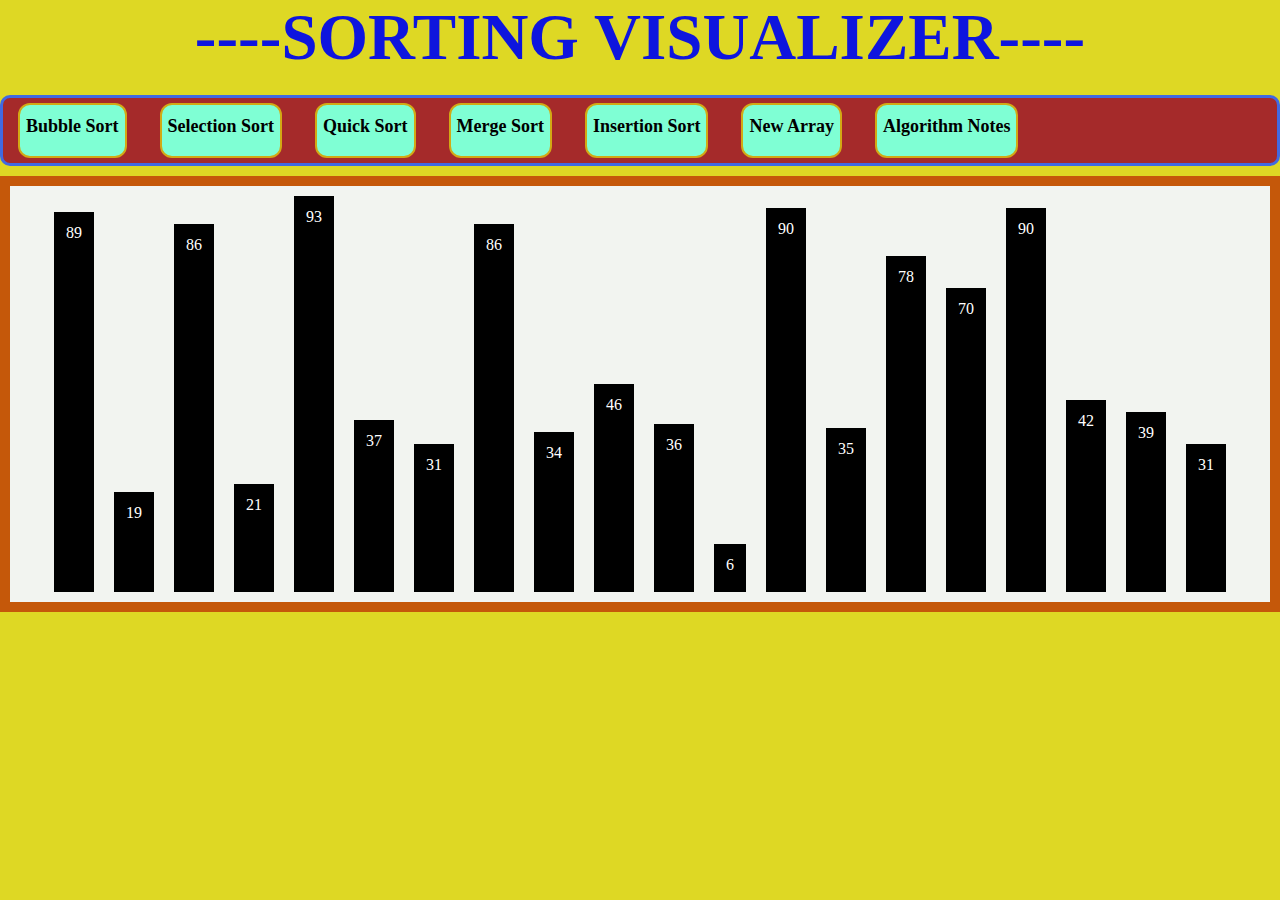
==== Sorting-Visualizer/index.html @ 1089cb58 "Add files via upload" ====
<!DOCTYPE html>
<html lang="en">
<head>
    <meta charset="UTF-8">
    <meta http-equiv="X-UA-Compatible" content="IE=edge">
    <meta name="viewport" content="width=device-width, initial-scale=1.0">
    <link rel="stylesheet"   href="sorting.css">
    <title>Document</title>
</head>
<body style="background-color: rgb(222, 216, 36);">
    <h1 style="color:rgb(14, 21, 222); text-align: center; font-size: 65px; font-family: 'Lucida Sans', 'Lucida Sans Regular', 'Lucida Grande';">----SORTING VISUALIZER----</h1>
   <div id="nav">
    <button onclick="bubbleSort()" class="btns" id="bubble">Bubble Sort</button>
    <button onclick="selectionSort()"  class="btns" id="selection">Selection Sort</button>
    <button class="btns" onclick="quicksort()" id="quick">Quick Sort</button>
    <button onclick="mergesort()" class="btns" id="merge">Merge Sort</button>
    <button onclick="insertionSort()"  class="btns" id="insertion">Insertion Sort</button>
    <button onclick="newarray()" class="btns" id="newarray">New  Array</button>
    <button  class="btns" onclick="window.location.href='second.html';" >Algorithm Notes</button>
    <!-- <button onclick="suggestion()" class="btns" id="notes">Contribute</button> -->
</div>
    
<section class="bars">
</section>
<script src="Sorting.js"></script>
<script type="module" src="NewArray.js"></script>
</body>
</html>
---- Sorting-Visualizer/sorting.css ----
*{
    margin: 0px;
}
.btns{

    margin-left: 15px;
    margin-right: 14px;
    margin-bottom: 5px;
    margin-top: 5px;
    border: solid 2px rgb(210, 169, 20);
    background-color: aquamarine;
    border-radius: 12px;
    font-size: large;
    font-weight: bold;
   font-family:'Lucida Sans Regular';
   height:55px;
  padding-bottom: 10px;
}
.bars{
   
    display:flex;
    flex-wrap: nowrap;
    background-color: hsl(90, 17%, 95%);
    border: 10px solid rgb(197, 88, 10);
    justify-content: center;
    align-items: flex-end;
    margin-top: 10px;
    
    box-sizing: border-box;
}
#nav{
    margin-top: 20px;
    display: block;
    height: 65px;
    align-items: center;
    position: sticky fixed;
    background-color: brown;
    border: solid 3px royalblue;
    border-radius: 10px;
}
#notes{
   margin-left: 27px; 
}
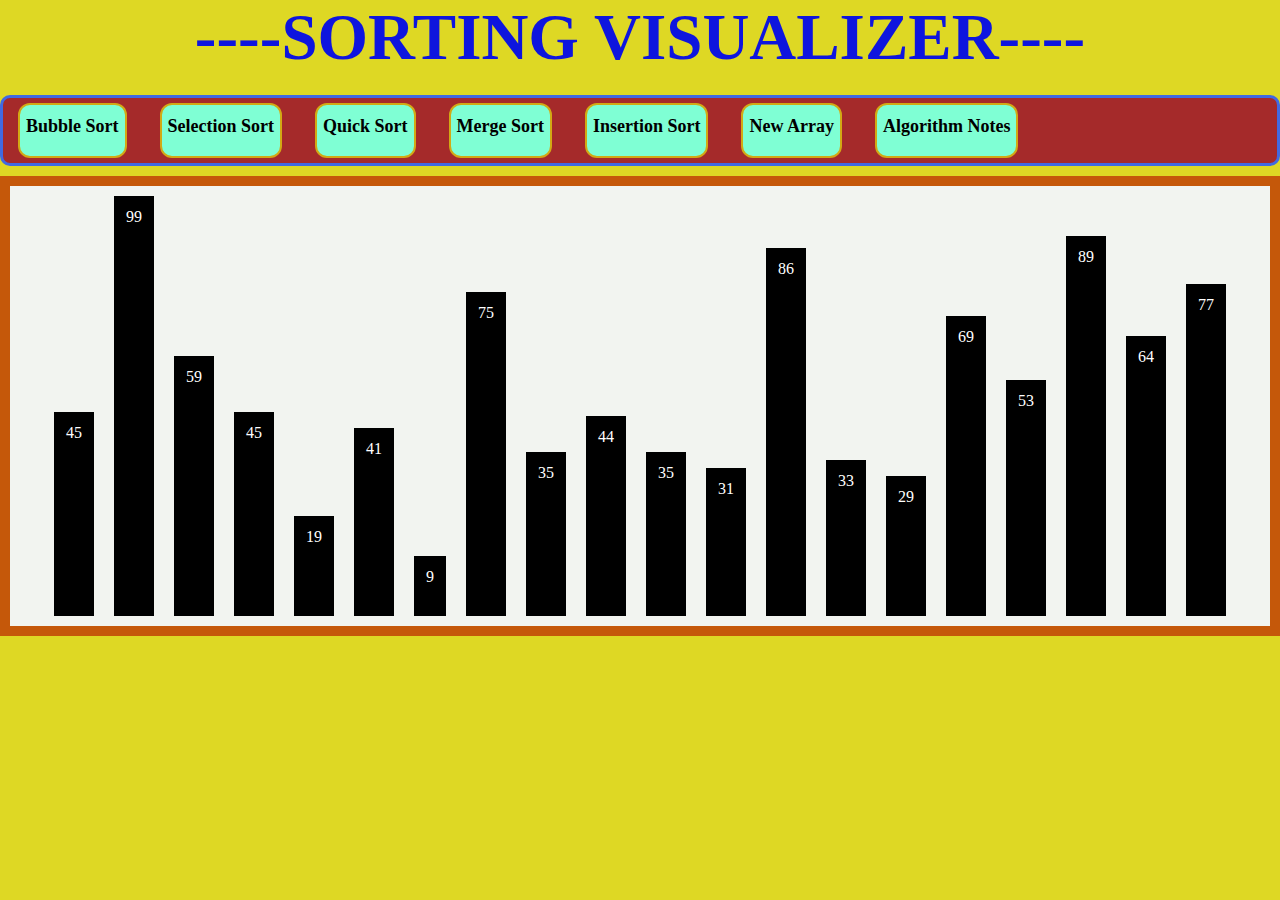
==== commit 79892323: "Update index.html" ====
--- a/Sorting-Visualizer/index.html
+++ b/Sorting-Visualizer/index.html
@@ -16,7 +16,7 @@
     <button onclick="mergesort()" class="btns" id="merge">Merge Sort</button>
     <button onclick="insertionSort()"  class="btns" id="insertion">Insertion Sort</button>
     <button onclick="newarray()" class="btns" id="newarray">New  Array</button>
-    <button  class="btns" onclick="window.location.href='second.html';" >Algorithm Notes</button>
+    <button  class="btns" onclick="window.location.href='https://www.programiz.com/dsa/sorting-algorithm';" >Algorithm Notes</button>
     <!-- <button onclick="suggestion()" class="btns" id="notes">Contribute</button> -->
 </div>
     
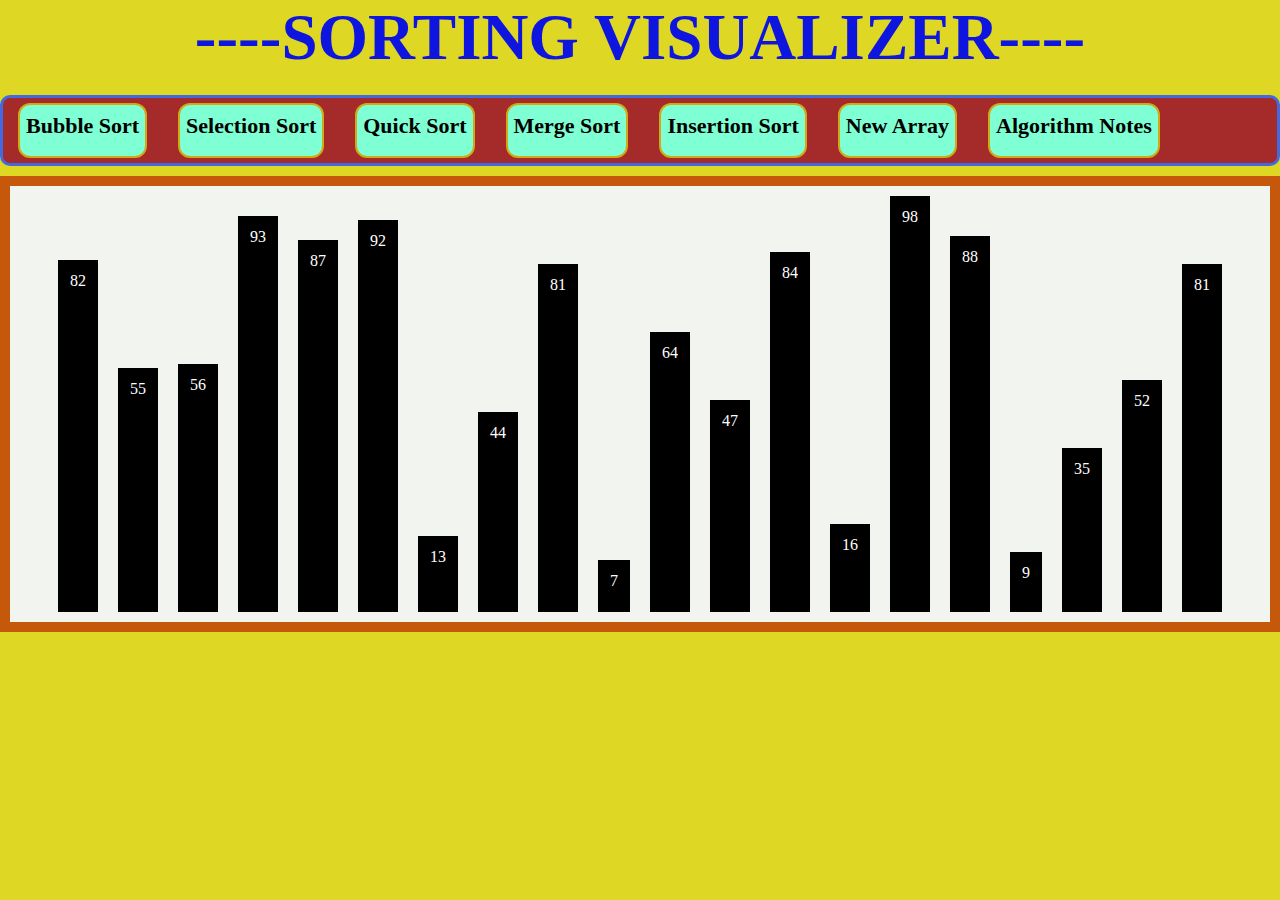
==== commit 84da989a: "mergesort" ====
--- a/Sorting-Visualizer/index.html
+++ b/Sorting-Visualizer/index.html
@@ -15,9 +15,9 @@
     <button class="btns" onclick="quicksort()" id="quick">Quick Sort</button>
     <button onclick="mergesort()" class="btns" id="merge">Merge Sort</button>
     <button onclick="insertionSort()"  class="btns" id="insertion">Insertion Sort</button>
-    <button onclick="newarray()" class="btns" id="newarray">New  Array</button>
+    <button onclick="newArray()" class="btns" id="newarray">New  Array</button>
     <button  class="btns" onclick="window.location.href='https://www.programiz.com/dsa/sorting-algorithm';" >Algorithm Notes</button>
-    <!-- <button onclick="suggestion()" class="btns" id="notes">Contribute</button> -->
+    
 </div>
     
 <section class="bars">
--- a/Sorting-Visualizer/sorting.css
+++ b/Sorting-Visualizer/sorting.css
@@ -4,13 +4,13 @@
 .btns{
 
     margin-left: 15px;
-    margin-right: 14px;
+    margin-right: 12px;
     margin-bottom: 5px;
     margin-top: 5px;
     border: solid 2px rgb(210, 169, 20);
     background-color: aquamarine;
     border-radius: 12px;
-    font-size: large;
+    font-size: 22px;
     font-weight: bold;
    font-family:'Lucida Sans Regular';
    height:55px;
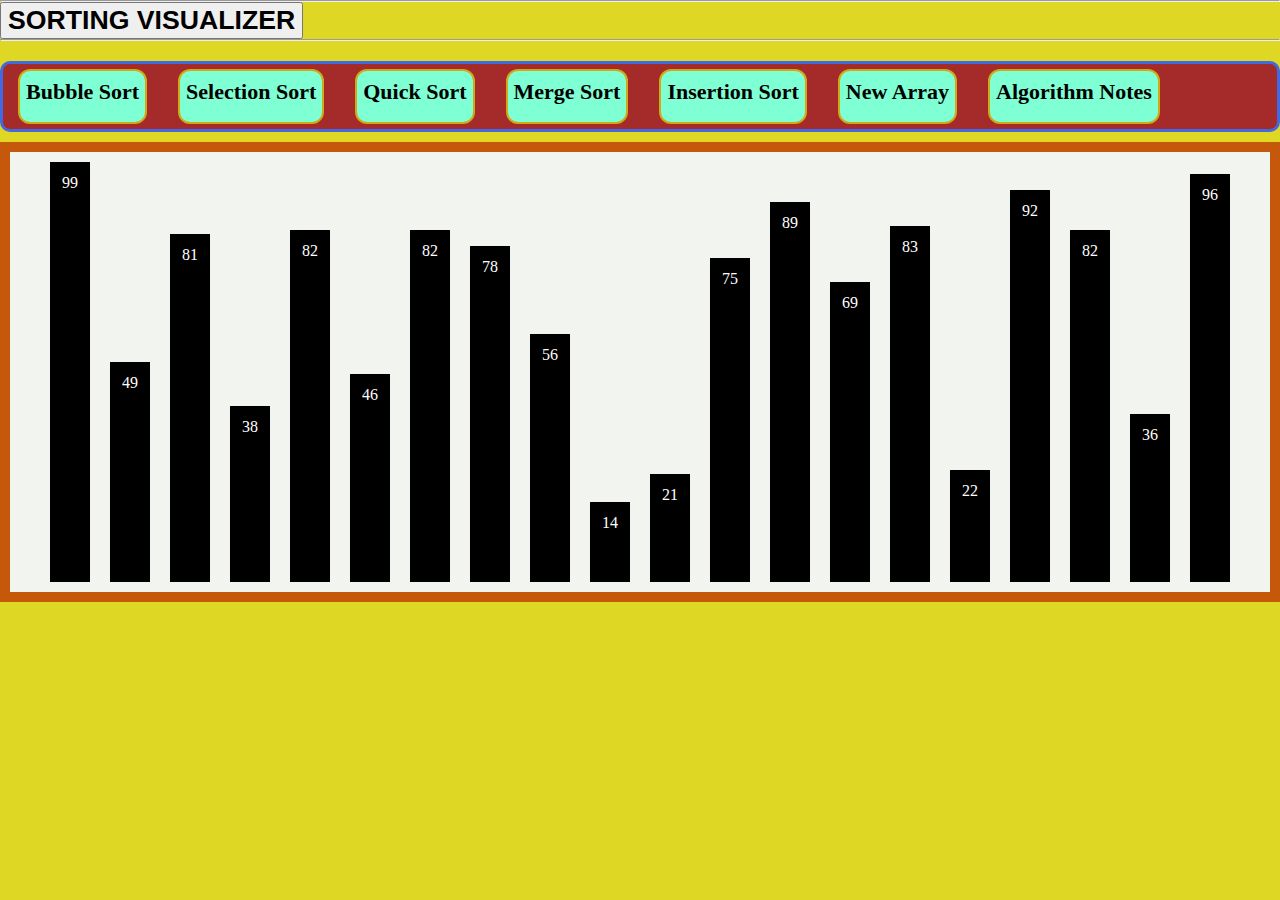
==== commit 62c15225: "update index.html" ====
--- a/Sorting-Visualizer/index.html
+++ b/Sorting-Visualizer/index.html
@@ -8,7 +8,9 @@
     <title>Document</title>
 </head>
 <body style="background-color: rgb(222, 216, 36);">
-    <h1 style="color:rgb(14, 21, 222); text-align: center; font-size: 65px; font-family: 'Lucida Sans', 'Lucida Sans Regular', 'Lucida Grande';">----SORTING VISUALIZER----</h1>
+    <hr>
+    <button onclick="window.location.href='https://github.com/Srinadhithub/SortingVisualizer/tree/main#readme';" id="head"><h1>SORTING VISUALIZER</h1></button>
+    <hr>
    <div id="nav">
     <button onclick="bubbleSort()" class="btns" id="bubble">Bubble Sort</button>
     <button onclick="selectionSort()"  class="btns" id="selection">Selection Sort</button>
@@ -23,6 +25,5 @@
 <section class="bars">
 </section>
 <script src="Sorting.js"></script>
-<script type="module" src="NewArray.js"></script>
 </body>
 </html>
